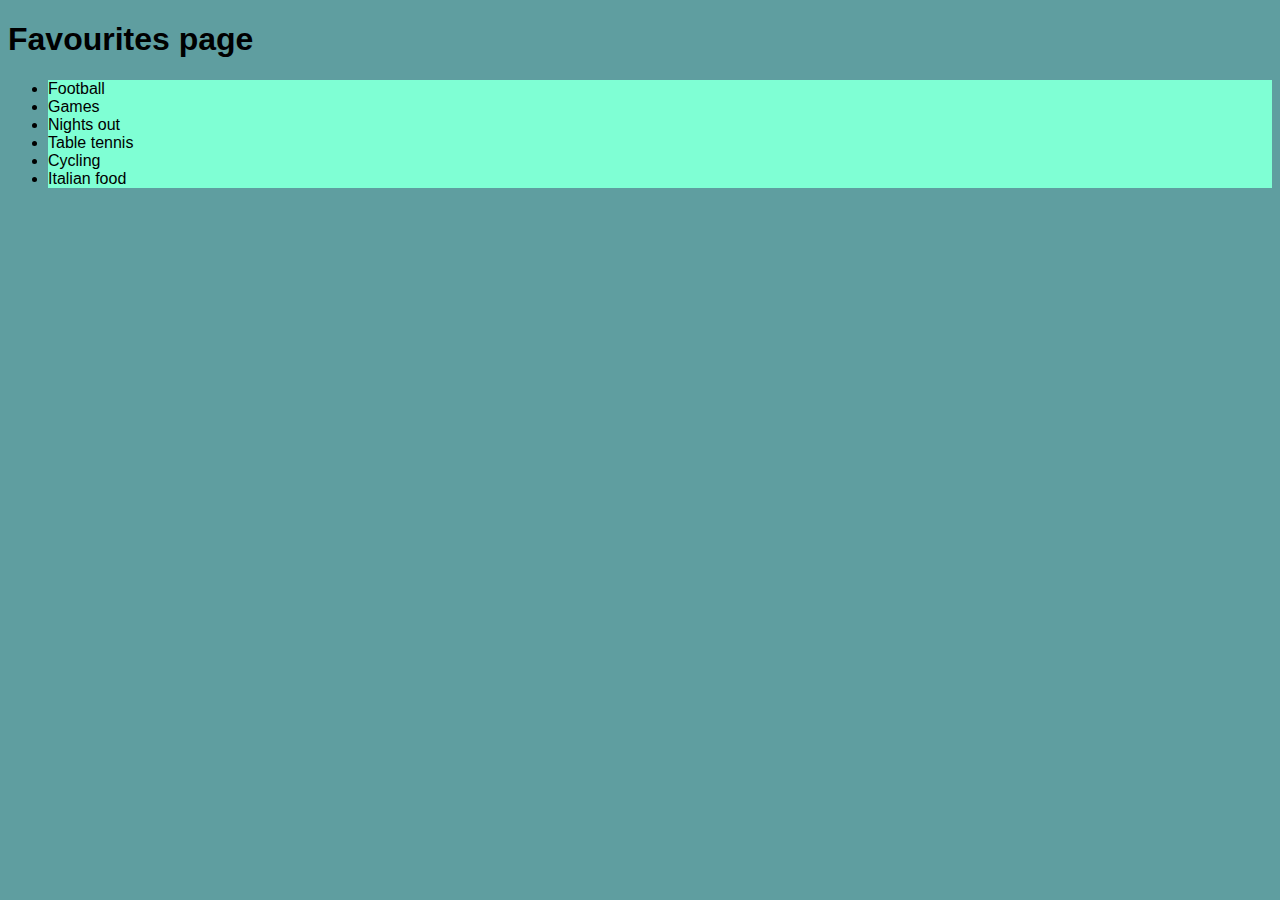
==== favourites.html @ e0169fc1 "Favourites page added with styling" ====
<!DOCTYPE html>
<html lang="en">
<head>
    <meta charset="UTF-8">
    <meta name="viewport" content="width=device-width, initial-scale=1.0">
    <title>Favourites</title>
    <link rel="stylesheet" href="./styles.css"/>
</head>
<body>
    <h1>Favourites page</h1>
    <ul>
        <li>Football</li>
        <li>Games</li>
        <li>Nights out</li>
        <li>Table tennis</li>
        <li>Cycling</li>
        <li>Italian food</li>
    </ul>
</body>
</html>
---- styles.css ----
body {
    background-color: cadetblue;
    font-family: 'Calibri', sans-serif;
}

li {
    background-color: aquamarine;
}
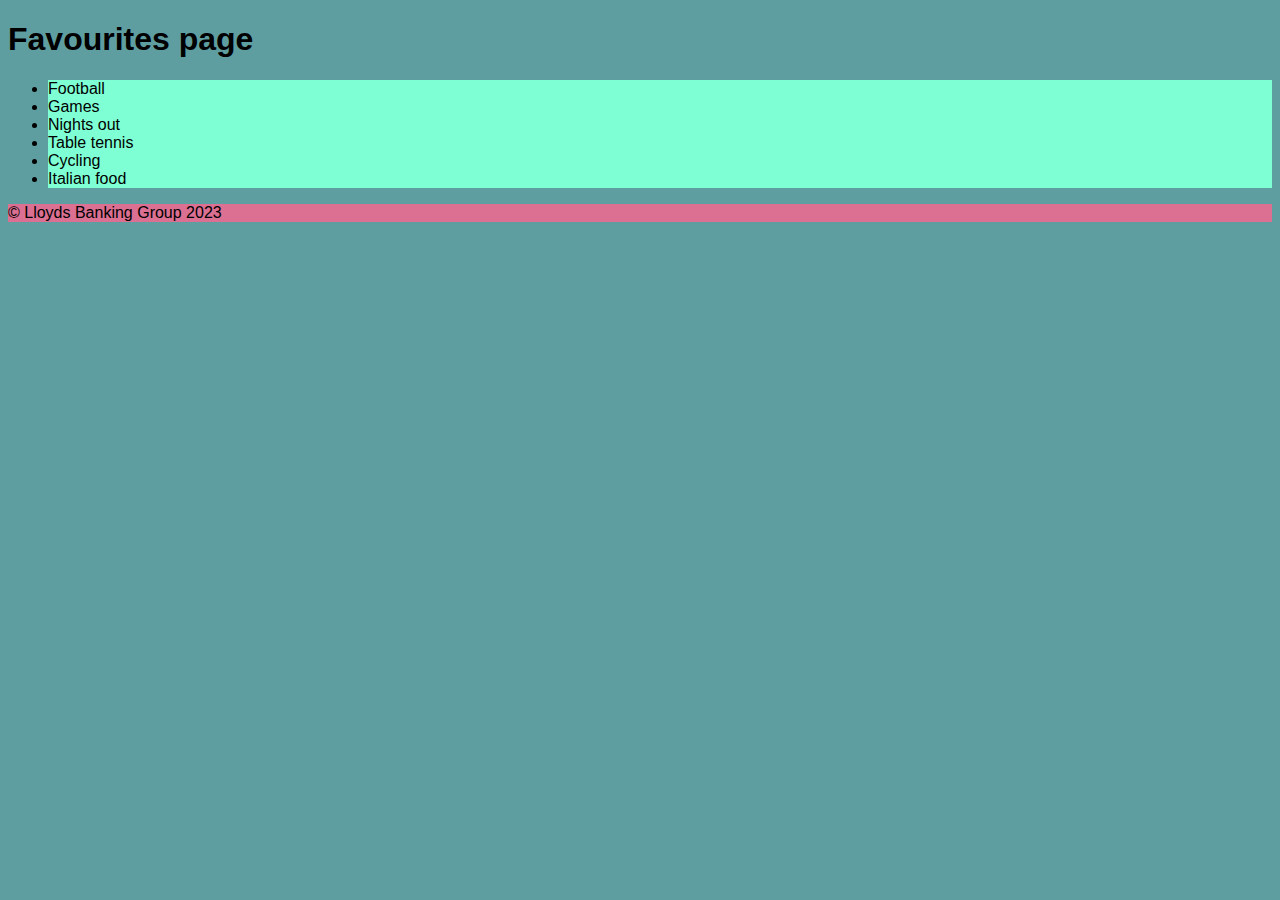
==== commit 6e36a140: "Added page footers and footer styling" ====
--- a/favourites.html
+++ b/favourites.html
@@ -16,5 +16,8 @@
         <li>Cycling</li>
         <li>Italian food</li>
     </ul>
+    <footer>
+        &copy; Lloyds Banking Group 2023
+    </footer>
 </body>
 </html>--- a/styles.css
+++ b/styles.css
@@ -5,4 +5,8 @@
 
 li {
     background-color: aquamarine;
+}
+
+footer {
+    background-color: palevioletred;
 }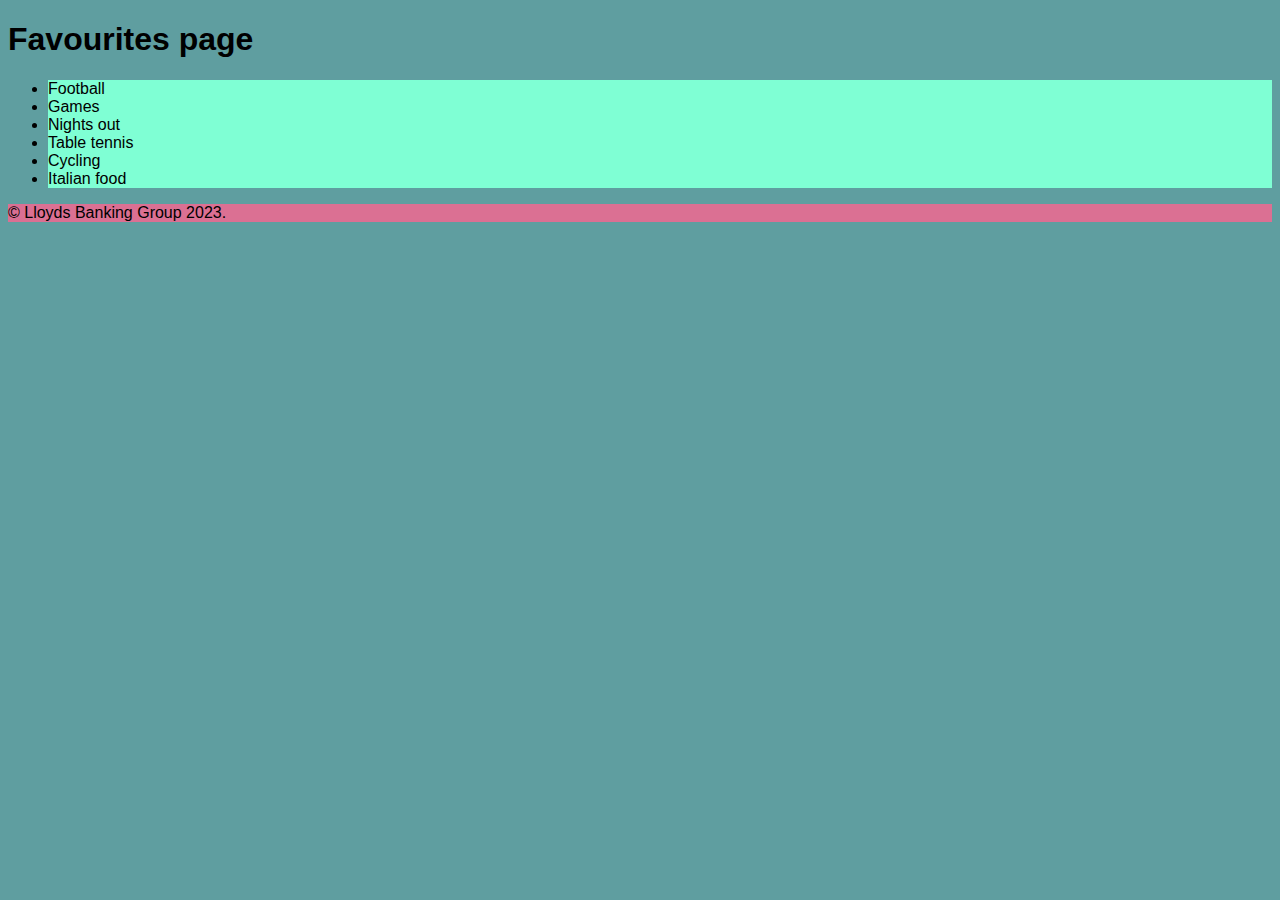
==== commit c5032e30: "Added full stop" ====
--- a/favourites.html
+++ b/favourites.html
@@ -17,7 +17,7 @@
         <li>Italian food</li>
     </ul>
     <footer>
-        &copy; Lloyds Banking Group 2023
+        &copy; Lloyds Banking Group 2023.
     </footer>
 </body>
 </html>